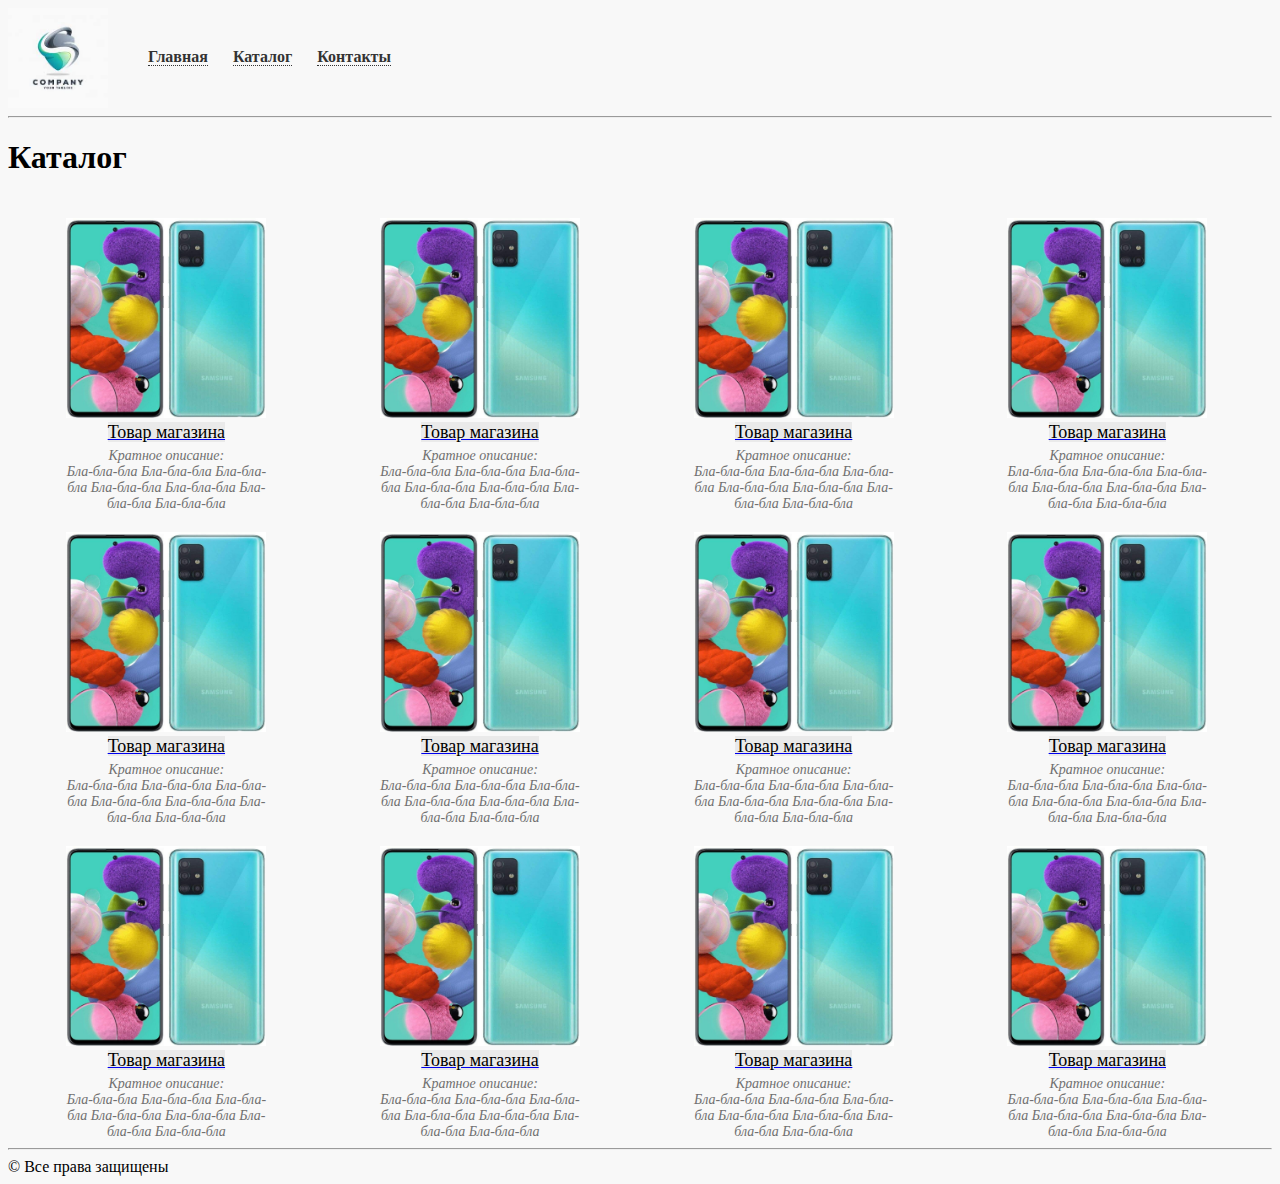
==== catalog.html @ bf478e97 "задание 1+2" ====
<!DOCTYPE html>
<html lang="en">
<head>
    <meta charset="UTF-8">
    <title>Каталог</title>
    <link rel="stylesheet" media="all" href="style.css"/>
</head>
<body>
<div class="header">
    <a href="index.html">
        <img class="logo" src="img/logo.jpg">
    </a>
    <ul class="mainmenu">
        <li><a href="index.html">Главная</a></li>
        <li><a href="catalog.html">Каталог</a></li>
        <li><a href="contacts.html">Контакты</a></li>
    </ul>
</div>
<hr/>
<h1>Каталог</h1>
<div class="list">
    <div class="item">
        <a href="product.html">
            <img src="img/product_sm.jpg">
            <span>Товар магазина</span>
        </a>
        <p>Кратное описание:<br />Бла-бла-бла Бла-бла-бла Бла-бла-бла Бла-бла-бла Бла-бла-бла Бла-бла-бла Бла-бла-бла</p>
    </div>
    <div class="item">
        <a href="product.html">
            <img src="img/product_sm.jpg">
            <span>Товар магазина</span>
        </a>
        <p>Кратное описание:<br />Бла-бла-бла Бла-бла-бла Бла-бла-бла Бла-бла-бла Бла-бла-бла Бла-бла-бла Бла-бла-бла</p>
    </div>
    <div class="item">
        <a href="product.html">
            <img src="img/product_sm.jpg">
            <span>Товар магазина</span>
        </a>
        <p>Кратное описание:<br />Бла-бла-бла Бла-бла-бла Бла-бла-бла Бла-бла-бла Бла-бла-бла Бла-бла-бла Бла-бла-бла</p>
    </div>
    <div class="item">
        <a href="product.html">
            <img src="img/product_sm.jpg">
            <span>Товар магазина</span>
        </a>
        <p>Кратное описание:<br />Бла-бла-бла Бла-бла-бла Бла-бла-бла Бла-бла-бла Бла-бла-бла Бла-бла-бла Бла-бла-бла</p>
    </div>
    <div class="item">
        <a href="product.html">
            <img src="img/product_sm.jpg">
            <span>Товар магазина</span>
        </a>
        <p>Кратное описание:<br />Бла-бла-бла Бла-бла-бла Бла-бла-бла Бла-бла-бла Бла-бла-бла Бла-бла-бла Бла-бла-бла</p>
    </div>
    <div class="item">
        <a href="product.html">
            <img src="img/product_sm.jpg">
            <span>Товар магазина</span>
        </a>
        <p>Кратное описание:<br />Бла-бла-бла Бла-бла-бла Бла-бла-бла Бла-бла-бла Бла-бла-бла Бла-бла-бла Бла-бла-бла</p>
    </div>
    <div class="item">
        <a href="product.html">
            <img src="img/product_sm.jpg">
            <span>Товар магазина</span>
        </a>
        <p>Кратное описание:<br />Бла-бла-бла Бла-бла-бла Бла-бла-бла Бла-бла-бла Бла-бла-бла Бла-бла-бла Бла-бла-бла</p>
    </div>
    <div class="item">
        <a href="product.html">
            <img src="img/product_sm.jpg">
            <span>Товар магазина</span>
        </a>
        <p>Кратное описание:<br />Бла-бла-бла Бла-бла-бла Бла-бла-бла Бла-бла-бла Бла-бла-бла Бла-бла-бла Бла-бла-бла</p>
    </div>
    <div class="item">
        <a href="product.html">
            <img src="img/product_sm.jpg">
            <span>Товар магазина</span>
        </a>
        <p>Кратное описание:<br />Бла-бла-бла Бла-бла-бла Бла-бла-бла Бла-бла-бла Бла-бла-бла Бла-бла-бла Бла-бла-бла</p>
    </div>
    <div class="item">
        <a href="product.html">
            <img src="img/product_sm.jpg">
            <span>Товар магазина</span>
        </a>
        <p>Кратное описание:<br />Бла-бла-бла Бла-бла-бла Бла-бла-бла Бла-бла-бла Бла-бла-бла Бла-бла-бла Бла-бла-бла</p>
    </div>
    <div class="item">
        <a href="product.html">
            <img src="img/product_sm.jpg">
            <span>Товар магазина</span>
        </a>
        <p>Кратное описание:<br />Бла-бла-бла Бла-бла-бла Бла-бла-бла Бла-бла-бла Бла-бла-бла Бла-бла-бла Бла-бла-бла</p>
    </div>
    <div class="item">
        <a href="product.html">
            <img src="img/product_sm.jpg">
            <span>Товар магазина</span>
        </a>
        <p>Кратное описание:<br />Бла-бла-бла Бла-бла-бла Бла-бла-бла Бла-бла-бла Бла-бла-бла Бла-бла-бла Бла-бла-бла</p>
    </div>
</div>
<hr/>
<div>
    &copy; Все права защищены
</div>
</body>
</html>
---- style.css ----
.main {
    overflow: hidden;
}

.main > a {
    float: left;
    display: inline-block;
    max-height: 300px;
}

.main > a > img {
    max-height: 300px;
}

.main > div {
    float: left;
    display: inline-block;
    width: 50%;
    margin-left: 5%;
}

.list {
    overflow: hidden;
    text-align: center;
}
.list .item {
    display: inline-block;
    width: 23%;
    margin-top: 20px;
    margin-right: 1%;
    margin-left: 0.5%;

}
.list a {
    display: inline-block;
    width: 200px;
    height: 230px;
}
.product-page .pagename,
.list a span {
    background-color: #eaeaea;
    font-weight:400;
    color: #000000;
    font-size: 18px;
}

.list a img {
    width: 200px;
    height: 200px;
}

.product-page .shortdescr p,
.list p {
    width: 200px;
    margin: 0 auto;
    font-size: 14px;
    font-weight: 400;
    color: #707070;
    font-style: italic;
    line-height: 16px;
}

.product-page .shortdescr p {
    width: auto;
    margin: 0;
}

.product-page .fulldescr {
    color: #484343;
    font-size: 16px;
    font-weight: 400;
    line-height: 24px;
    text-align: left;

}

.product-page .properties {
    list-style: none;
    background-color: #aaaaaa;
    padding: 2px 0;
}

.product-page .properties li {
    padding: 2px 10px;
    border-bottom: 1px solid #dddddd;
}

.product-page .properties li:last-child {
    border-bottom: none;
}

body {
    background-color: #f8f8f8;
}

.mainmenu {
    list-style: none;
    overflow: hidden;
}

.mainmenu li {
    float: left;
    margin-right: 25px;
    line-height: 65px;
}

.mainmenu li a {
    font-size: 16px;
    font-weight: 600;
    border-bottom: 1px dotted #333333;
    color: #333333;
    text-decoration: none;
}

.mainmenu li a:hover {
    border-bottom: 1px solid #000000;
    color: #000000;
    text-decoration: none;
}

form.contact {
    overflow: hidden;
    padding: 0;
    width: 500px;
    margin: 0 auto;
    max-width: 90%;
    text-align: center;
}

form.contact input {
    display: block;
    width: 90%;
    border: 1px solid #dddddd;
    background-color: #ffffff;
    line-height: 32px;
    font-size: 16px;
    padding: 0 15px;
    border-radius: 10px;
    margin: 3px auto 10px auto;
}

form.contact input:focus {
    box-shadow: 0 0 3px #000000;
    outline: none;
}

form.contact button {
    display: inline-block;
    font-size: 21px;
    line-height: 32px;
    border: none;
    padding: 0 20px;
    border-radius: 10px;
    cursor: pointer;
    background-color: #bbbbbb;
    color: #ffffff;
    text-shadow: 1px 1px 1px #000000;
}

form.contact button:hover {
    background-color: #222222;
    color: #ffffff;
}

.header {
    height: 100px;
    overflow: hidden;
}

.header > * {
    display: block;
    float: left;
}

.header .logo {
    height: 100px;
}
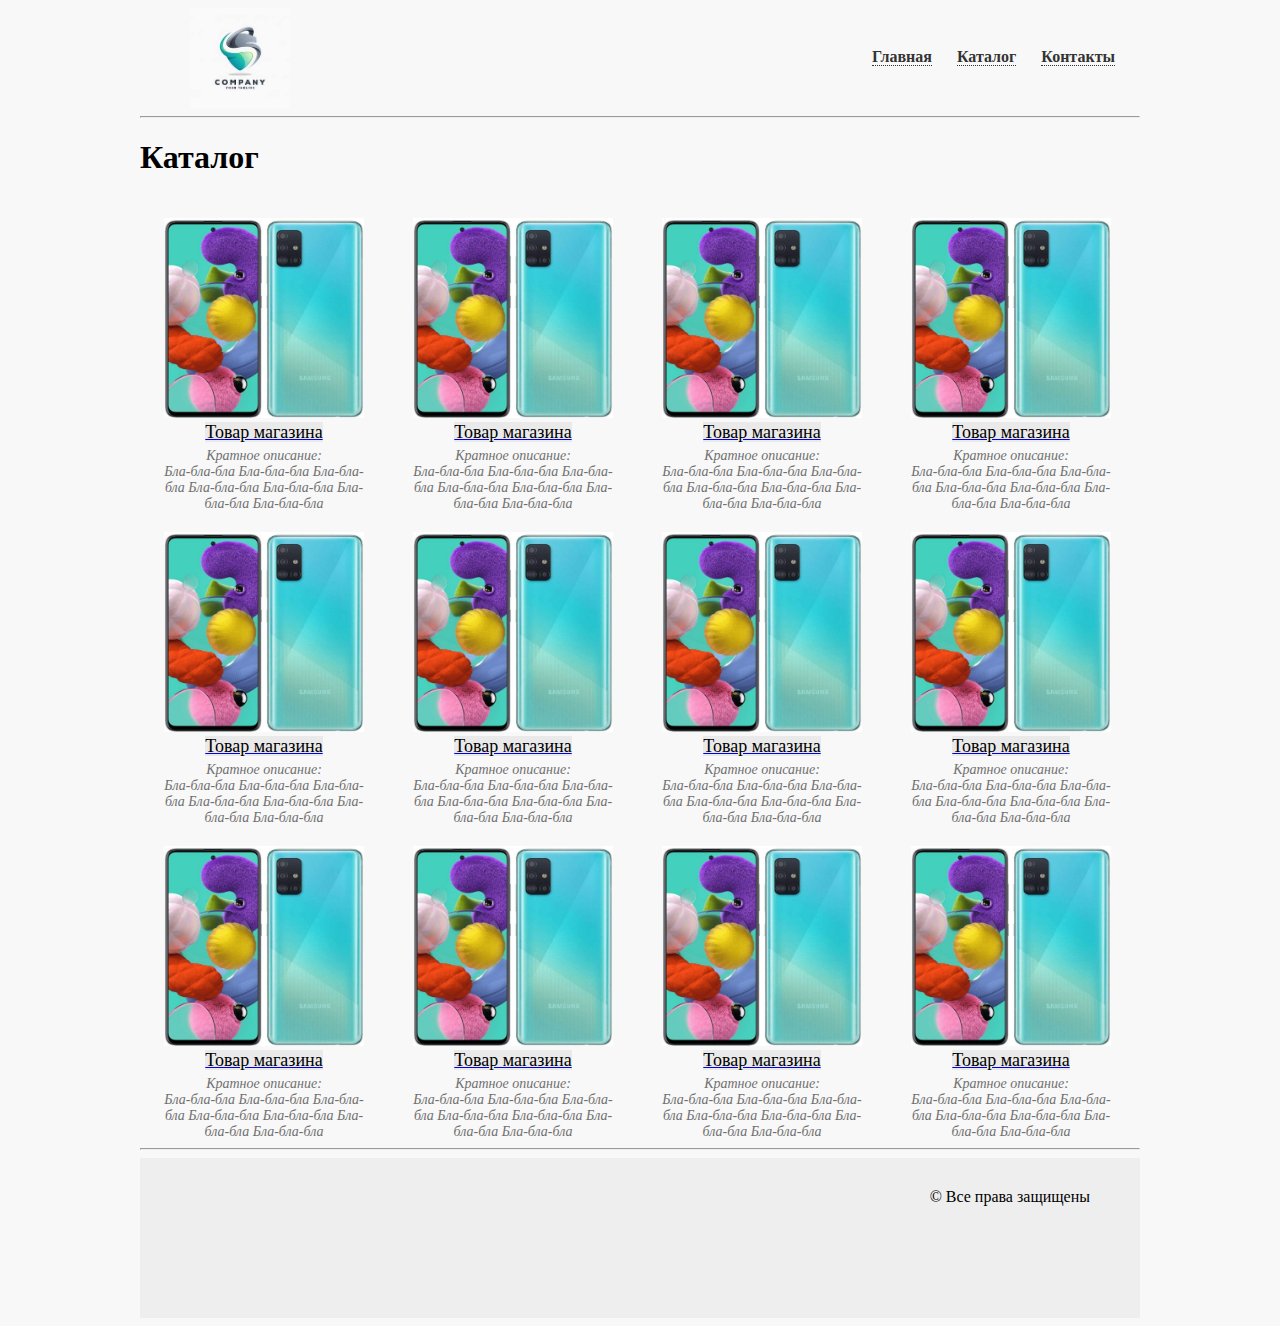
==== commit 497517db: "задание 1-5" ====
--- a/catalog.html
+++ b/catalog.html
@@ -6,107 +6,121 @@
     <link rel="stylesheet" media="all" href="style.css"/>
 </head>
 <body>
-<div class="header">
-    <a href="index.html">
-        <img class="logo" src="img/logo.jpg">
-    </a>
-    <ul class="mainmenu">
-        <li><a href="index.html">Главная</a></li>
-        <li><a href="catalog.html">Каталог</a></li>
-        <li><a href="contacts.html">Контакты</a></li>
-    </ul>
-</div>
-<hr/>
-<h1>Каталог</h1>
-<div class="list">
-    <div class="item">
-        <a href="product.html">
-            <img src="img/product_sm.jpg">
-            <span>Товар магазина</span>
+<div class="container">
+    <div class="header">
+        <a href="index.html">
+            <img class="logo" src="img/logo.jpg">
         </a>
-        <p>Кратное описание:<br />Бла-бла-бла Бла-бла-бла Бла-бла-бла Бла-бла-бла Бла-бла-бла Бла-бла-бла Бла-бла-бла</p>
+        <ul class="mainmenu">
+            <li><a href="index.html">Главная</a></li>
+            <li><a href="catalog.html">Каталог</a></li>
+            <li><a href="contacts.html">Контакты</a></li>
+        </ul>
     </div>
-    <div class="item">
-        <a href="product.html">
-            <img src="img/product_sm.jpg">
-            <span>Товар магазина</span>
-        </a>
-        <p>Кратное описание:<br />Бла-бла-бла Бла-бла-бла Бла-бла-бла Бла-бла-бла Бла-бла-бла Бла-бла-бла Бла-бла-бла</p>
+    <hr/>
+    <h1>Каталог</h1>
+    <div class="list">
+        <div class="item">
+            <a href="product.html">
+                <img src="img/product_sm.jpg">
+                <span>Товар магазина</span>
+            </a>
+            <p>Кратное описание:<br/>Бла-бла-бла Бла-бла-бла Бла-бла-бла Бла-бла-бла Бла-бла-бла Бла-бла-бла Бла-бла-бла
+            </p>
+        </div>
+        <div class="item">
+            <a href="product.html">
+                <img src="img/product_sm.jpg">
+                <span>Товар магазина</span>
+            </a>
+            <p>Кратное описание:<br/>Бла-бла-бла Бла-бла-бла Бла-бла-бла Бла-бла-бла Бла-бла-бла Бла-бла-бла Бла-бла-бла
+            </p>
+        </div>
+        <div class="item">
+            <a href="product.html">
+                <img src="img/product_sm.jpg">
+                <span>Товар магазина</span>
+            </a>
+            <p>Кратное описание:<br/>Бла-бла-бла Бла-бла-бла Бла-бла-бла Бла-бла-бла Бла-бла-бла Бла-бла-бла Бла-бла-бла
+            </p>
+        </div>
+        <div class="item">
+            <a href="product.html">
+                <img src="img/product_sm.jpg">
+                <span>Товар магазина</span>
+            </a>
+            <p>Кратное описание:<br/>Бла-бла-бла Бла-бла-бла Бла-бла-бла Бла-бла-бла Бла-бла-бла Бла-бла-бла Бла-бла-бла
+            </p>
+        </div>
+        <div class="item">
+            <a href="product.html">
+                <img src="img/product_sm.jpg">
+                <span>Товар магазина</span>
+            </a>
+            <p>Кратное описание:<br/>Бла-бла-бла Бла-бла-бла Бла-бла-бла Бла-бла-бла Бла-бла-бла Бла-бла-бла Бла-бла-бла
+            </p>
+        </div>
+        <div class="item">
+            <a href="product.html">
+                <img src="img/product_sm.jpg">
+                <span>Товар магазина</span>
+            </a>
+            <p>Кратное описание:<br/>Бла-бла-бла Бла-бла-бла Бла-бла-бла Бла-бла-бла Бла-бла-бла Бла-бла-бла Бла-бла-бла
+            </p>
+        </div>
+        <div class="item">
+            <a href="product.html">
+                <img src="img/product_sm.jpg">
+                <span>Товар магазина</span>
+            </a>
+            <p>Кратное описание:<br/>Бла-бла-бла Бла-бла-бла Бла-бла-бла Бла-бла-бла Бла-бла-бла Бла-бла-бла Бла-бла-бла
+            </p>
+        </div>
+        <div class="item">
+            <a href="product.html">
+                <img src="img/product_sm.jpg">
+                <span>Товар магазина</span>
+            </a>
+            <p>Кратное описание:<br/>Бла-бла-бла Бла-бла-бла Бла-бла-бла Бла-бла-бла Бла-бла-бла Бла-бла-бла Бла-бла-бла
+            </p>
+        </div>
+        <div class="item">
+            <a href="product.html">
+                <img src="img/product_sm.jpg">
+                <span>Товар магазина</span>
+            </a>
+            <p>Кратное описание:<br/>Бла-бла-бла Бла-бла-бла Бла-бла-бла Бла-бла-бла Бла-бла-бла Бла-бла-бла Бла-бла-бла
+            </p>
+        </div>
+        <div class="item">
+            <a href="product.html">
+                <img src="img/product_sm.jpg">
+                <span>Товар магазина</span>
+            </a>
+            <p>Кратное описание:<br/>Бла-бла-бла Бла-бла-бла Бла-бла-бла Бла-бла-бла Бла-бла-бла Бла-бла-бла Бла-бла-бла
+            </p>
+        </div>
+        <div class="item">
+            <a href="product.html">
+                <img src="img/product_sm.jpg">
+                <span>Товар магазина</span>
+            </a>
+            <p>Кратное описание:<br/>Бла-бла-бла Бла-бла-бла Бла-бла-бла Бла-бла-бла Бла-бла-бла Бла-бла-бла Бла-бла-бла
+            </p>
+        </div>
+        <div class="item">
+            <a href="product.html">
+                <img src="img/product_sm.jpg">
+                <span>Товар магазина</span>
+            </a>
+            <p>Кратное описание:<br/>Бла-бла-бла Бла-бла-бла Бла-бла-бла Бла-бла-бла Бла-бла-бла Бла-бла-бла Бла-бла-бла
+            </p>
+        </div>
     </div>
-    <div class="item">
-        <a href="product.html">
-            <img src="img/product_sm.jpg">
-            <span>Товар магазина</span>
-        </a>
-        <p>Кратное описание:<br />Бла-бла-бла Бла-бла-бла Бла-бла-бла Бла-бла-бла Бла-бла-бла Бла-бла-бла Бла-бла-бла</p>
+    <hr/>
+    <div class="footer">
+        &copy; Все права защищены
     </div>
-    <div class="item">
-        <a href="product.html">
-            <img src="img/product_sm.jpg">
-            <span>Товар магазина</span>
-        </a>
-        <p>Кратное описание:<br />Бла-бла-бла Бла-бла-бла Бла-бла-бла Бла-бла-бла Бла-бла-бла Бла-бла-бла Бла-бла-бла</p>
-    </div>
-    <div class="item">
-        <a href="product.html">
-            <img src="img/product_sm.jpg">
-            <span>Товар магазина</span>
-        </a>
-        <p>Кратное описание:<br />Бла-бла-бла Бла-бла-бла Бла-бла-бла Бла-бла-бла Бла-бла-бла Бла-бла-бла Бла-бла-бла</p>
-    </div>
-    <div class="item">
-        <a href="product.html">
-            <img src="img/product_sm.jpg">
-            <span>Товар магазина</span>
-        </a>
-        <p>Кратное описание:<br />Бла-бла-бла Бла-бла-бла Бла-бла-бла Бла-бла-бла Бла-бла-бла Бла-бла-бла Бла-бла-бла</p>
-    </div>
-    <div class="item">
-        <a href="product.html">
-            <img src="img/product_sm.jpg">
-            <span>Товар магазина</span>
-        </a>
-        <p>Кратное описание:<br />Бла-бла-бла Бла-бла-бла Бла-бла-бла Бла-бла-бла Бла-бла-бла Бла-бла-бла Бла-бла-бла</p>
-    </div>
-    <div class="item">
-        <a href="product.html">
-            <img src="img/product_sm.jpg">
-            <span>Товар магазина</span>
-        </a>
-        <p>Кратное описание:<br />Бла-бла-бла Бла-бла-бла Бла-бла-бла Бла-бла-бла Бла-бла-бла Бла-бла-бла Бла-бла-бла</p>
-    </div>
-    <div class="item">
-        <a href="product.html">
-            <img src="img/product_sm.jpg">
-            <span>Товар магазина</span>
-        </a>
-        <p>Кратное описание:<br />Бла-бла-бла Бла-бла-бла Бла-бла-бла Бла-бла-бла Бла-бла-бла Бла-бла-бла Бла-бла-бла</p>
-    </div>
-    <div class="item">
-        <a href="product.html">
-            <img src="img/product_sm.jpg">
-            <span>Товар магазина</span>
-        </a>
-        <p>Кратное описание:<br />Бла-бла-бла Бла-бла-бла Бла-бла-бла Бла-бла-бла Бла-бла-бла Бла-бла-бла Бла-бла-бла</p>
-    </div>
-    <div class="item">
-        <a href="product.html">
-            <img src="img/product_sm.jpg">
-            <span>Товар магазина</span>
-        </a>
-        <p>Кратное описание:<br />Бла-бла-бла Бла-бла-бла Бла-бла-бла Бла-бла-бла Бла-бла-бла Бла-бла-бла Бла-бла-бла</p>
-    </div>
-    <div class="item">
-        <a href="product.html">
-            <img src="img/product_sm.jpg">
-            <span>Товар магазина</span>
-        </a>
-        <p>Кратное описание:<br />Бла-бла-бла Бла-бла-бла Бла-бла-бла Бла-бла-бла Бла-бла-бла Бла-бла-бла Бла-бла-бла</p>
-    </div>
-</div>
-<hr/>
-<div>
-    &copy; Все права защищены
 </div>
 </body>
 </html>--- a/style.css
+++ b/style.css
@@ -6,6 +6,11 @@
     float: left;
     display: inline-block;
     max-height: 300px;
+}
+
+.container {
+    width: 1000px;
+    margin: 0 auto;
 }
 
 .main > a > img {
@@ -75,18 +80,15 @@
 }
 
 .product-page .properties {
-    list-style: none;
-    background-color: #aaaaaa;
-    padding: 2px 0;
-}
-
-.product-page .properties li {
-    padding: 2px 10px;
+    border-collapse: collapse;
+}
+
+.product-page .properties td {
     border-bottom: 1px solid #dddddd;
 }
 
-.product-page .properties li:last-child {
-    border-bottom: none;
+.product-page .properties tr td:first-child {
+    font-weight: 600;
 }
 
 body {
@@ -127,6 +129,7 @@
     text-align: center;
 }
 
+form.contact textarea,
 form.contact input {
     display: block;
     width: 90%;
@@ -139,9 +142,20 @@
     margin: 3px auto 10px auto;
 }
 
+form.contact textarea:focus,
 form.contact input:focus {
     box-shadow: 0 0 3px #000000;
     outline: none;
+}
+
+form.contact input[type="email"] {
+    color: #444444;
+    background-color: #eeeeee;
+}
+
+form.contact input[type="email"]:focus {
+    color: #000000;
+    background-color: #ffffff;
 }
 
 form.contact button {
@@ -172,6 +186,66 @@
     float: left;
 }
 
+.header > a {
+    display: block;
+    float: left;
+    margin-left: 50px;
+}
+
+.header > ul {
+    display: block;
+    float: right;
+}
+
 .header .logo {
     height: 100px;
+}
+
+form.contact textarea {
+    text-transform: capitalize;
+}
+
+.product-page .main > a {
+    border: 1px solid #000;
+}
+
+.product-page .main > a:hover {
+    border: 1px solid #f8f8f8;
+}
+
+.footer {
+    height:100px;
+    text-align: right;
+    background-color: #eeeeee;
+    padding: 30px 50px;
+}
+
+.buy {
+    margin-top: 30px;
+    text-align: center;
+}
+
+.buy button {
+    text-transform: uppercase;
+    font-size: 21px;
+    padding: 25px 40px;
+    border: 1px solid #aa0000;
+    border-radius: 20px;
+    font-weight: 600;
+    color: #aa0000;
+    background-color: #FFaaaa;
+    text-shadow: 1px 1px 0 #ffffff;
+}
+
+.buy button:hover {
+    border: 1px solid #00aa00;
+    color: #00aa00;
+    background-color: #aaffaa;
+}
+
+.buy button:focus {
+    border: 1px solid #0000aa;
+    color: #0000aa;
+    background-color: #aaaaff;
+    outline: none;
 }